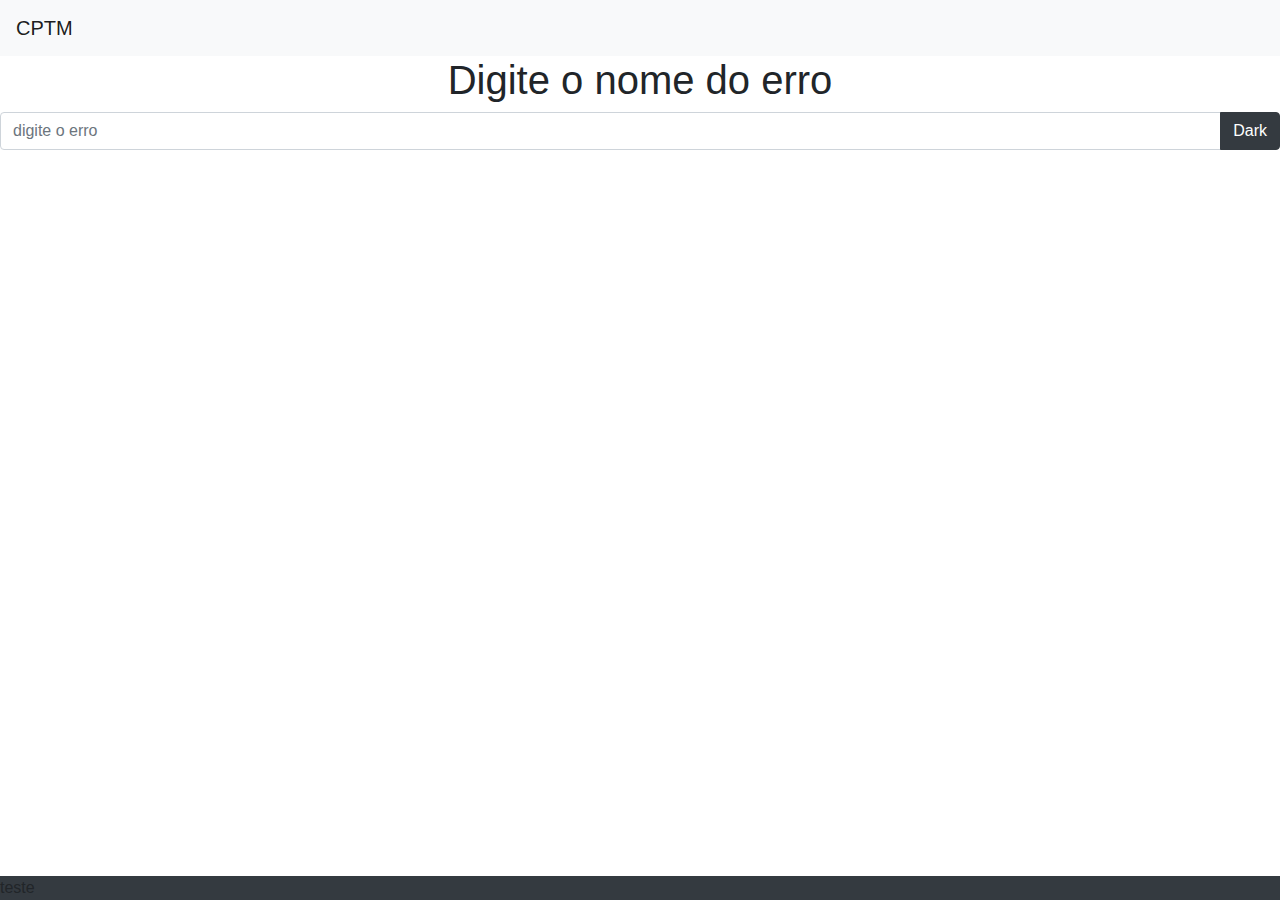
==== index.html @ 66029f65 "primeira atualização" ====
<!DOCTYPE html>
<html lang="en">
<head>
    <meta charset="UTF-8">
    <meta name="viewport" content="width=device-width, initial-scale=1.0">
    <title>teste</title>
   
    <link rel="stylesheet" href="./css/bootstrap.css">
    <link rel="stylesheet" href="./css/style.css">
</head>
<body>
  
  
    <nav class="navbar navbar-expand-lg navbar-light bg-light" >
        <a fon class="navbar-brand">CPTM</a>
    </nav>

    <div>
        <h1 class="text-center">Digite o nome do erro</h1>
    </div>



    <div class="input-group mb-3">
        <input id="ent" type="text" class="form-control" placeholder="digite o erro" aria-label="Recipient's username" aria-describedby="basic-addon2">
        <div class="input-group-append">
            <button id="botao" type="button" class="btn btn-dark">Dark</button>
        </div>
    </div>

    <div id="alerta">

    </div>

    


  

  
    <footer class="footer bg-dark">

        <div >
            teste
        </div>

    </footer>



  <script src="./js/bootstrap.js"></script>
  <script type="module" src="./js/index.js"></script>
  <script type="module" src="./js/arquivo.js"></script>
 
</body>
</html>
---- css/style.css ----
.footer {
    position:absolute;
    bottom:0;
    width:100%;
}
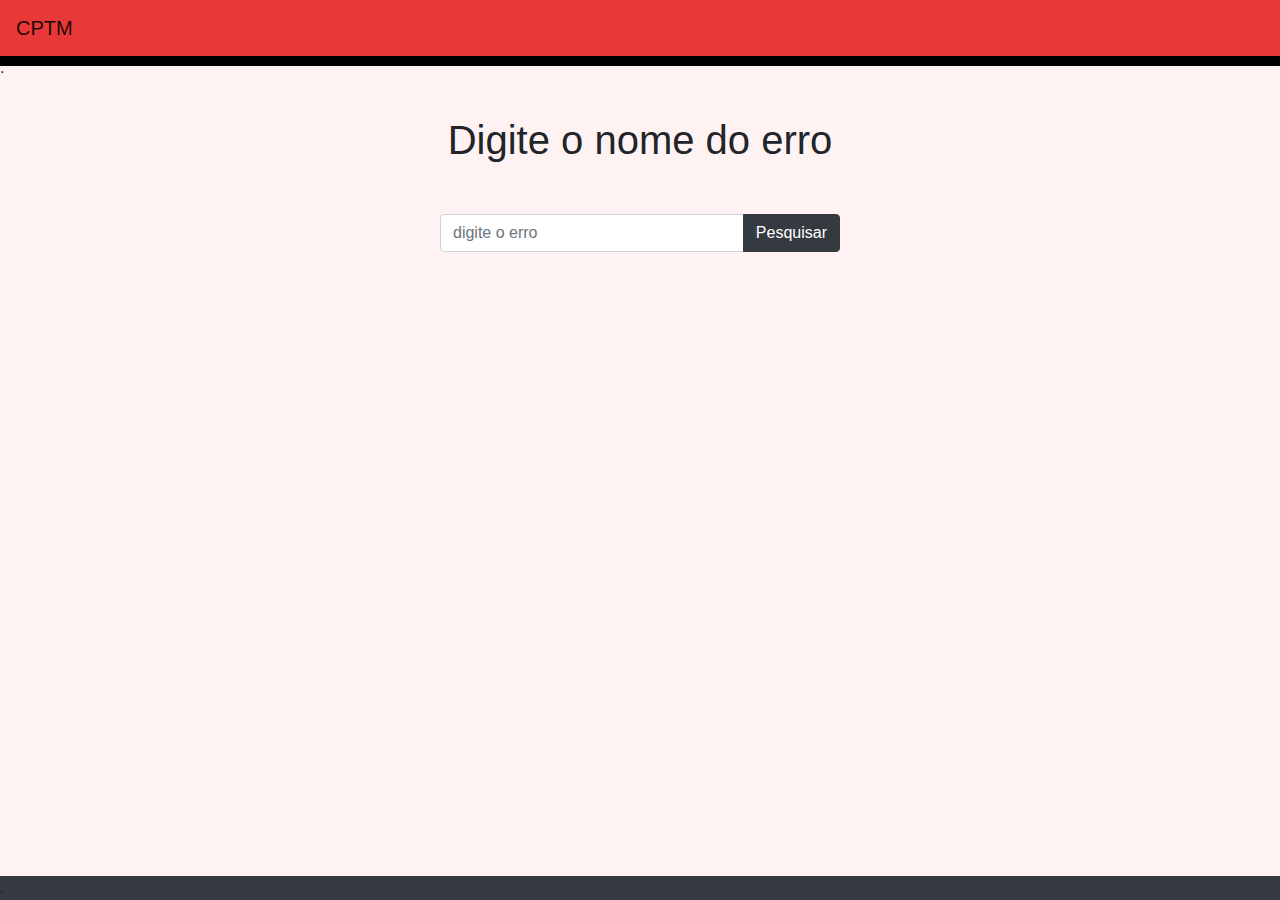
==== commit de4c26db: "atualizaçao de layout" ====
--- a/index.html
+++ b/index.html
@@ -11,20 +11,26 @@
 <body>
   
   
-    <nav class="navbar navbar-expand-lg navbar-light bg-light" >
+    <nav id="topo" class="navbar navbar-expand-lg navbar-light " >
         <a fon class="navbar-brand">CPTM</a>
     </nav>
 
-    <div>
+    <div class="faixa">
+     .
+    </div>
+    
+
+
+    <div id="titulo">
         <h1 class="text-center">Digite o nome do erro</h1>
     </div>
 
 
 
-    <div class="input-group mb-3">
+    <div id="pesquisador" class="input-group mb-3">
         <input id="ent" type="text" class="form-control" placeholder="digite o erro" aria-label="Recipient's username" aria-describedby="basic-addon2">
         <div class="input-group-append">
-            <button id="botao" type="button" class="btn btn-dark">Dark</button>
+            <button id="botao" type="button" class="btn btn-dark">Pesquisar</button>
         </div>
     </div>
 
@@ -32,16 +38,10 @@
 
     </div>
 
-    
-
-
-  
-
-  
     <footer class="footer bg-dark">
 
-        <div >
-            teste
+        <div  >
+            .
         </div>
 
     </footer>
--- a/css/style.css
+++ b/css/style.css
@@ -1,5 +1,44 @@
+body{
+    background-color: rgb(255, 242, 242);
+}
+
+
+#topo{
+    background-color: rgb(233, 56, 56);
+}
+
+.faixa{
+    background-color: black;
+    height: 10px;
+}
+
+
 .footer {
-    position:absolute;
-    bottom:0;
+  
+    position:fixed;
+    bottom: 0;
     width:100%;
+    margin-top: 20px;
 }
+
+
+#alerta {
+    margin-left: 20px;
+    margin-top: 100px;
+    margin-right: 20px;
+    margin-bottom: 100px;
+    max-height: 10px;
+
+}
+
+#titulo {
+    margin-top: 50px;
+}
+
+#pesquisador{
+   width: 400px;
+   margin: 0 auto;
+   margin-top: 50px;
+   
+}
+
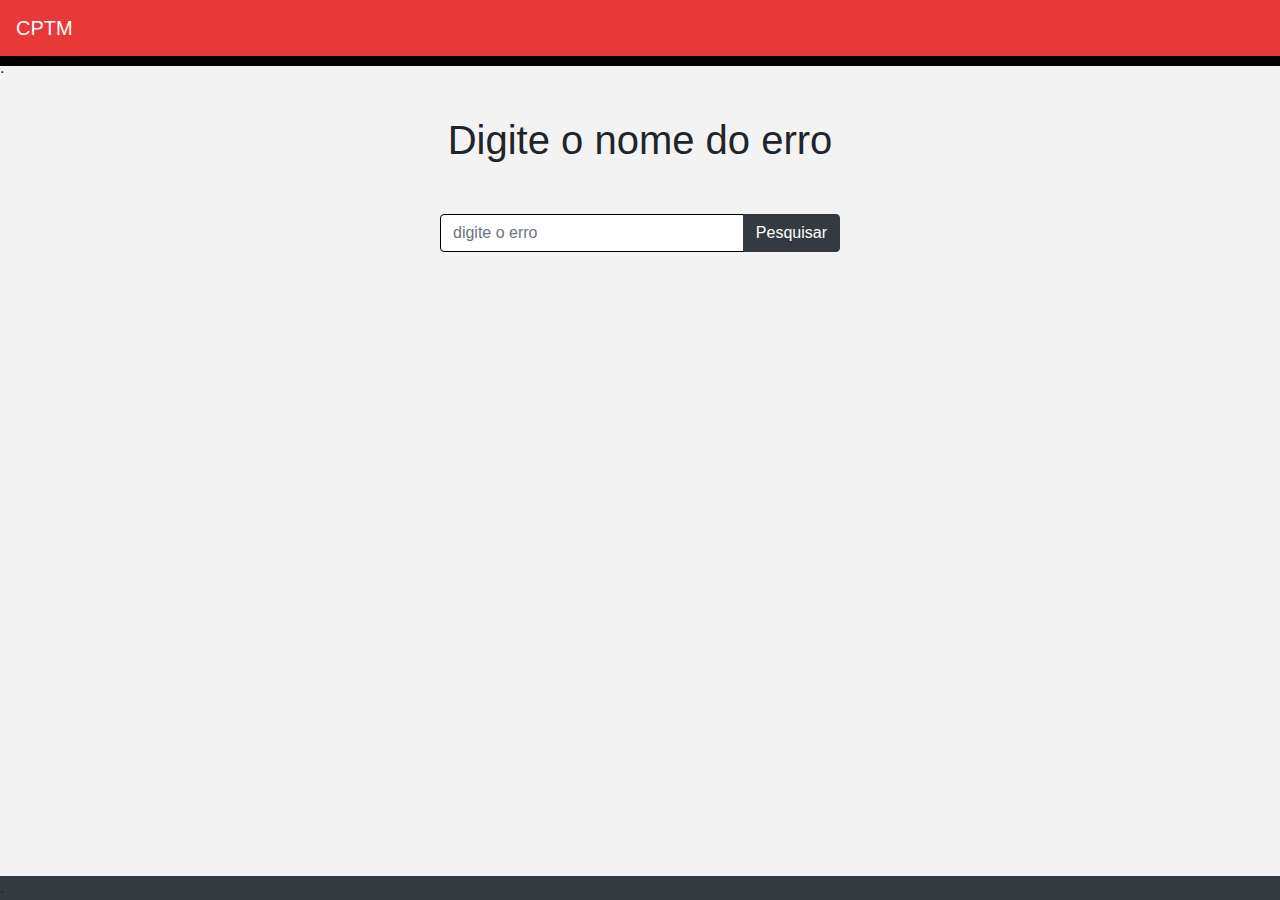
==== commit 9480d4ce: "atualizaçao" ====
--- a/index.html
+++ b/index.html
@@ -12,12 +12,16 @@
   
   
     <nav id="topo" class="navbar navbar-expand-lg navbar-light " >
-        <a fon class="navbar-brand">CPTM</a>
+        <a  class="navbar-brand" style="color:white;">CPTM</a>
     </nav>
+
+
 
     <div class="faixa">
      .
     </div>
+
+
     
 
 
@@ -28,7 +32,7 @@
 
 
     <div id="pesquisador" class="input-group mb-3">
-        <input id="ent" type="text" class="form-control" placeholder="digite o erro" aria-label="Recipient's username" aria-describedby="basic-addon2">
+        <input id="ent" type="text" class="form-control" placeholder="digite o erro" aria-label="Recipient's username" aria-describedby="basic-addon2" style="border-color: black;">
         <div class="input-group-append">
             <button id="botao" type="button" class="btn btn-dark">Pesquisar</button>
         </div>
--- a/css/style.css
+++ b/css/style.css
@@ -1,5 +1,5 @@
 body{
-    background-color: rgb(255, 242, 242);
+    background-color: rgb(243, 243, 243);
 }
 
 
@@ -10,6 +10,7 @@
 .faixa{
     background-color: black;
     height: 10px;
+   
 }
 
 
@@ -40,5 +41,8 @@
    margin: 0 auto;
    margin-top: 50px;
    
+   
 }
 
+
+
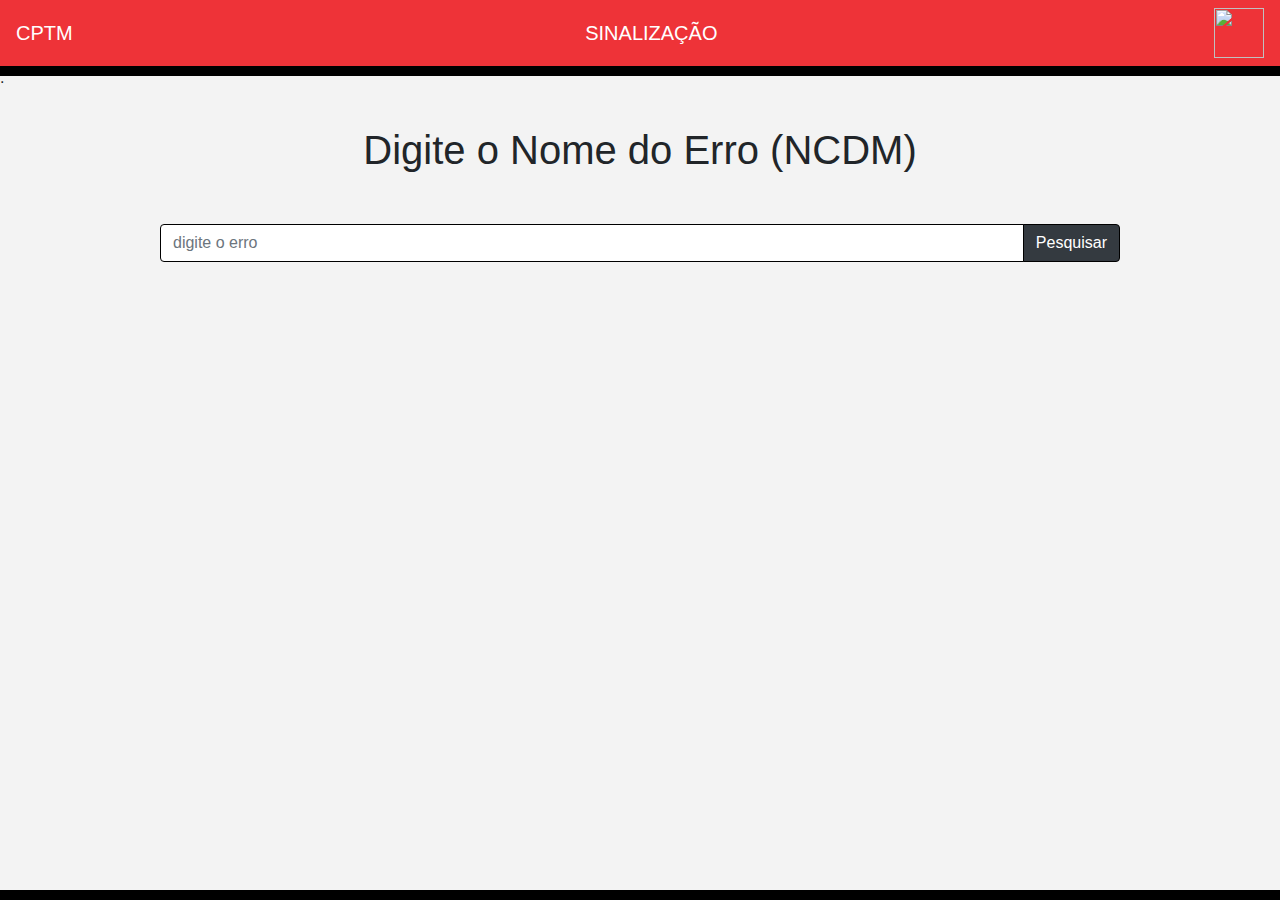
==== commit be60c831: "atualizaçao" ====
--- a/index.html
+++ b/index.html
@@ -3,6 +3,7 @@
 <head>
     <meta charset="UTF-8">
     <meta name="viewport" content="width=device-width, initial-scale=1.0">
+    <meta http-equiv="X-UA-Compatible" content="ie=edge" />
     <title>teste</title>
    
     <link rel="stylesheet" href="./css/bootstrap.css">
@@ -13,20 +14,16 @@
   
     <nav id="topo" class="navbar navbar-expand-lg navbar-light " >
         <a  class="navbar-brand" style="color:white;">CPTM</a>
+        <a  class="navbar-brand" id="cabeçalho">SINALIZAÇÃO</a>
+        <img src="./image/cptm 2.png" alt="">
     </nav>
 
-
-
     <div class="faixa">
-     .
+          .
     </div>
 
-
-    
-
-
     <div id="titulo">
-        <h1 class="text-center">Digite o nome do erro</h1>
+        <h1 class="text-center">Digite o Nome do Erro (NCDM)</h1>
     </div>
 
 
@@ -34,7 +31,7 @@
     <div id="pesquisador" class="input-group mb-3">
         <input id="ent" type="text" class="form-control" placeholder="digite o erro" aria-label="Recipient's username" aria-describedby="basic-addon2" style="border-color: black;">
         <div class="input-group-append">
-            <button id="botao" type="button" class="btn btn-dark">Pesquisar</button>
+            <button id="botao" type="button" class="btn btn-dark" style="border-color: black;">Pesquisar</button>
         </div>
     </div>
 
@@ -42,7 +39,7 @@
 
     </div>
 
-    <footer class="footer bg-dark">
+    <footer class="footer">
 
         <div  >
             .
--- a/css/style.css
+++ b/css/style.css
@@ -2,26 +2,35 @@
     background-color: rgb(243, 243, 243);
 }
 
+img{
+    width: 50px;
+    height: 50px;
+}
+
+#cabeçalho{
+    color: white;
+    margin: 0 auto;
+}
 
 #topo{
-    background-color: rgb(233, 56, 56);
+    background-color:#ee3338;
+    
 }
 
 .faixa{
     background-color: black;
-    height: 10px;
-   
+    height: 10px;  
 }
 
-
 .footer {
-  
+    
+    background-color: black;
+    height: 10px; 
     position:fixed;
     bottom: 0;
     width:100%;
     margin-top: 20px;
 }
-
 
 #alerta {
     margin-left: 20px;
@@ -37,10 +46,10 @@
 }
 
 #pesquisador{
-   width: 400px;
+   
    margin: 0 auto;
    margin-top: 50px;
-   
+   max-width: 75%;
    
 }
 
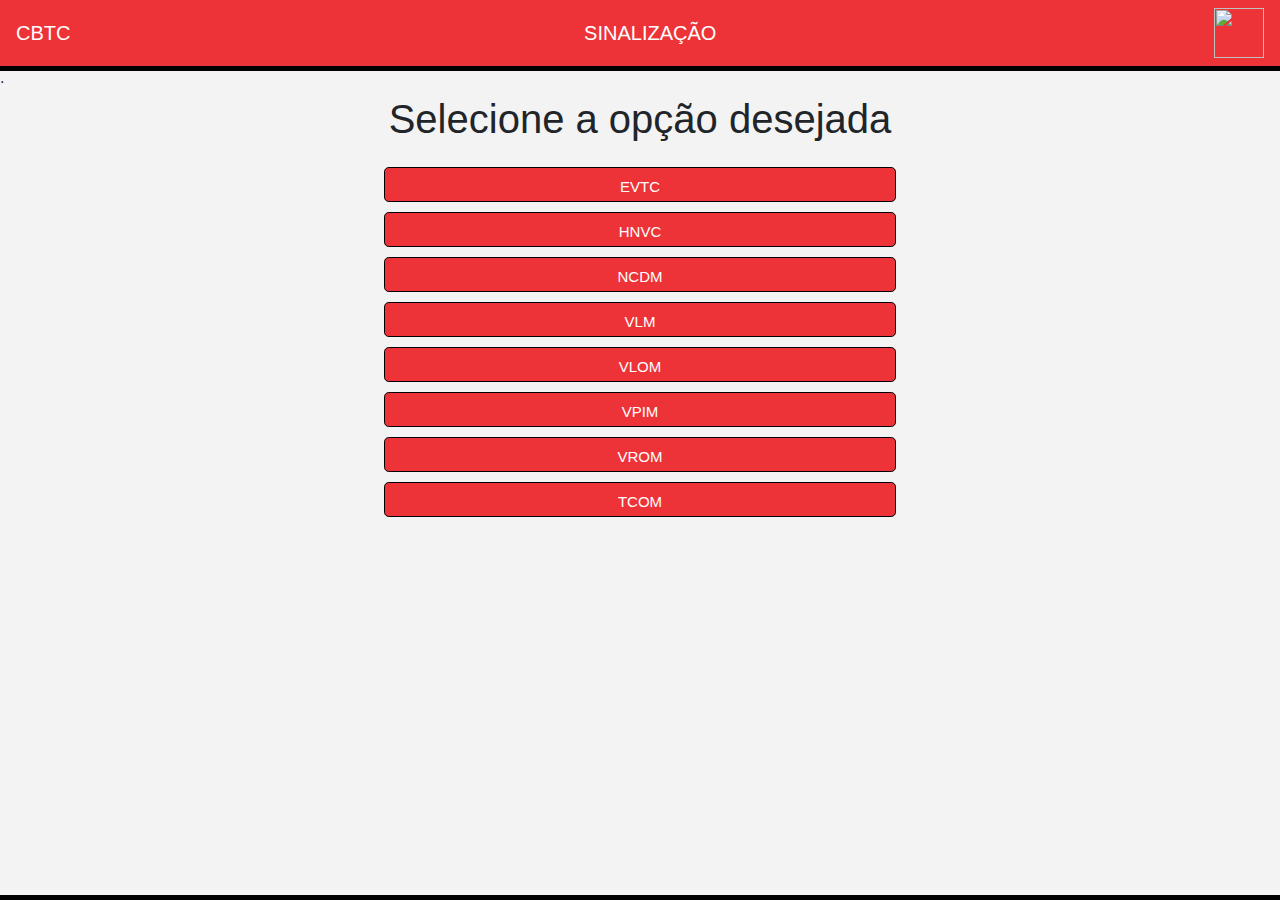
==== commit f5172051: "atualizaçao" ====
--- a/index.html
+++ b/index.html
@@ -6,14 +6,16 @@
     <meta http-equiv="X-UA-Compatible" content="ie=edge" />
     <title>teste</title>
    
+    <link rel="stylesheet" href="https://cdn.jsdelivr.net/npm/bootstrap@4.5.3/dist/css/bootstrap.min.css" integrity="sha384-TX8t27EcRE3e/ihU7zmQxVncDAy5uIKz4rEkgIXeMed4M0jlfIDPvg6uqKI2xXr2" crossorigin="anonymous">
     <link rel="stylesheet" href="./css/bootstrap.css">
     <link rel="stylesheet" href="./css/style.css">
+    
 </head>
 <body>
   
   
     <nav id="topo" class="navbar navbar-expand-lg navbar-light " >
-        <a  class="navbar-brand" style="color:white;">CPTM</a>
+        <a  class="navbar-brand" style="color:white;">CBTC</a>
         <a  class="navbar-brand" id="cabeçalho">SINALIZAÇÃO</a>
         <img src="./image/cptm 2.png" alt="">
     </nav>
@@ -22,22 +24,31 @@
           .
     </div>
 
-    <div id="titulo">
-        <h1 class="text-center">Digite o Nome do Erro (NCDM)</h1>
+    <div id="titulo" >
+        <h1 class="text-center mt-4 ">Selecione a opção desejada</h1>
     </div>
+    
+    <div class="mt-4">
+      
+      <div>
+        <button onclick="window.location.href='evtc.html'" id="seletor" type="button" class="btn  btn-lg btn-block " >EVTC</button>
+        <button onclick="window.location.href='hnvc.html'" id="seletor" type="button" class="btn  btn-lg btn-block ">HNVC</button>
+        <button onclick="window.location.href='ncdm.html'" id="seletor" type="button" class="btn  btn-lg btn-block" >NCDM</button>
+        <button onclick="window.location.href='vlm.html'" id="seletor" type="button" class="btn  btn-lg btn-block">VLM</button>
+      </div>
 
-
-
-    <div id="pesquisador" class="input-group mb-3">
-        <input id="ent" type="text" class="form-control" placeholder="digite o erro" aria-label="Recipient's username" aria-describedby="basic-addon2" style="border-color: black;">
-        <div class="input-group-append">
-            <button id="botao" type="button" class="btn btn-dark" style="border-color: black;">Pesquisar</button>
-        </div>
-    </div>
-
-    <div id="alerta">
+      <div>
+        <button onclick="window.location.href='vlm.html'" id="seletor" type="button" class="btn  btn-lg btn-block pd-2 col-1" >VLOM</button>
+        <button onclick="window.location.href='vpim.html'" id="seletor" type="button" class="btn  btn-lg btn-block col2">VPIM</button>
+        <button onclick="window.location.href='vrom.html'" id="seletor" type="button" class="btn  btn-lg btn-block">VROM</button>
+        <button onclick="window.location.href='tcom.html'" id="seletor" type="button" class="btn  btn-lg btn-block">TCOM</button>
+      </div>
+        
+        
 
     </div>
+    
+
 
     <footer class="footer">
 
@@ -49,9 +60,10 @@
 
 
 
-  <script src="./js/bootstrap.js"></script>
-  <script type="module" src="./js/index.js"></script>
-  <script type="module" src="./js/arquivo.js"></script>
- 
+  
+  
+  <script type="module" src="./arquivos/arquivo.js"></script>
+  <script src="https://code.jquery.com/jquery-3.5.1.slim.min.js" integrity="sha384-DfXdz2htPH0lsSSs5nCTpuj/zy4C+OGpamoFVy38MVBnE+IbbVYUew+OrCXaRkfj" crossorigin="anonymous"></script>
+ <script src="https://cdn.jsdelivr.net/npm/bootstrap@4.5.3/dist/js/bootstrap.bundle.min.js" integrity="sha384-ho+j7jyWK8fNQe+A12Hb8AhRq26LrZ/JpcUGGOn+Y7RsweNrtN/tE3MoK7ZeZDyx" crossorigin="anonymous"></script>
 </body>
 </html>--- a/css/style.css
+++ b/css/style.css
@@ -19,13 +19,13 @@
 
 .faixa{
     background-color: black;
-    height: 10px;  
+    height: 5px;  
 }
 
 .footer {
     
     background-color: black;
-    height: 10px; 
+    height: 5px; 
     position:fixed;
     bottom: 0;
     width:100%;
@@ -34,24 +34,54 @@
 
 #alerta {
     margin-left: 20px;
-    margin-top: 100px;
+    margin-top: 70px;
     margin-right: 20px;
-    margin-bottom: 100px;
-    max-height: 10px;
+    margin-bottom: 80px;
+    max-height: 100%;
 
 }
 
 #titulo {
     margin-top: 50px;
+    margin-left: 10px;
+    margin-right: 10px;
+    margin: 0 auto;
+    
 }
+
 
 #pesquisador{
    
    margin: 0 auto;
-   margin-top: 50px;
+   margin-top: 40px;
    max-width: 75%;
    
 }
 
+#seletor{
+
+    font-size: 15px;
+    border-color: black;
+    color: white;
+    background-color: #ee3338 ;
+    margin: 0 auto;
+    margin-top: 10px;
+    max-width: 40%;
+    height: 35px;
+    
+ }
+
+ #voltar{
+
+    font-size: 15px;
+    border-color: black;
+    color: white;
+    background-color:rgb(41, 172, 41) ;
+    margin: 0 auto;
+    max-width: 30%;
+    height: 35px;
+    
+ }
 
 
+
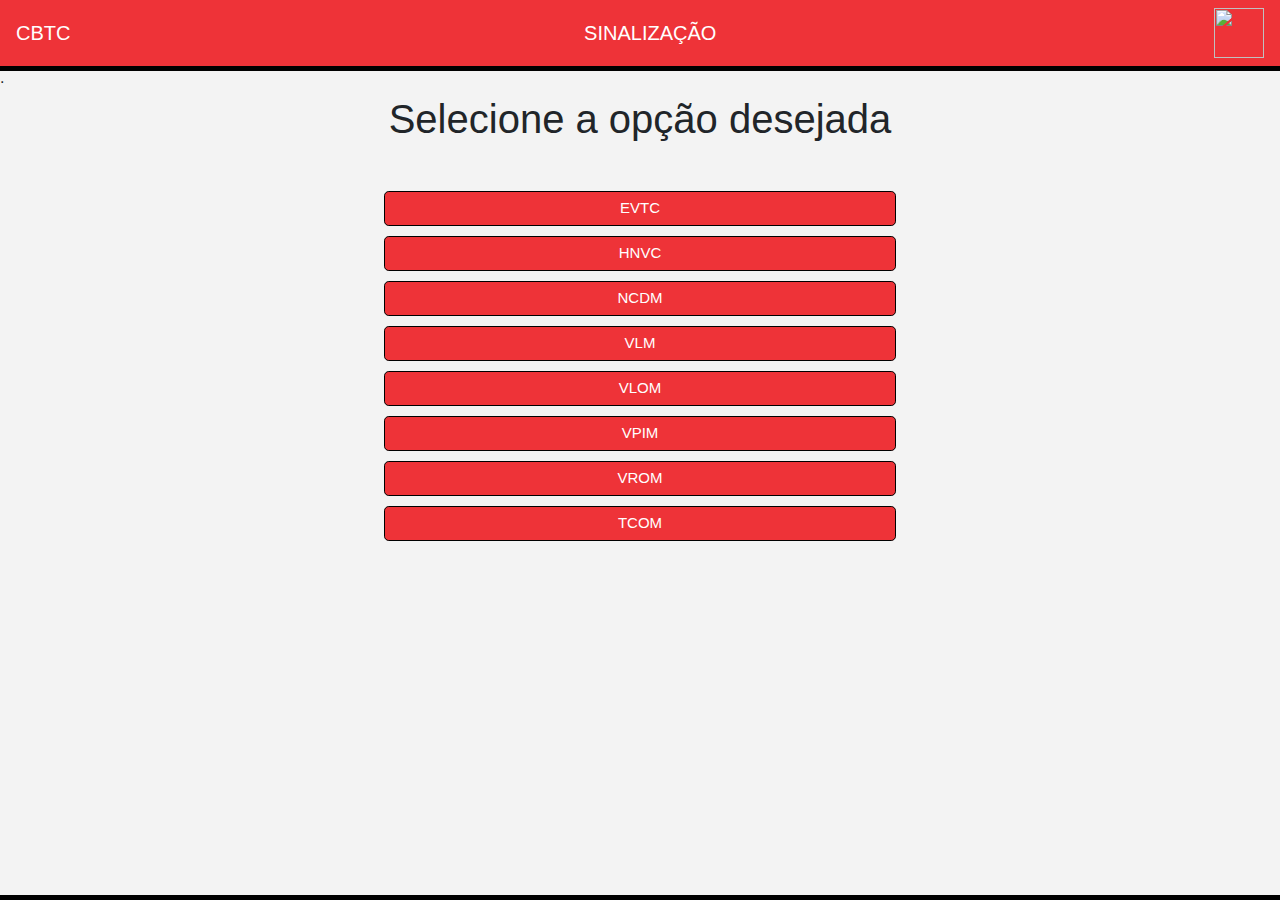
==== commit 0041c344: "atualização" ====
--- a/index.html
+++ b/index.html
@@ -28,7 +28,7 @@
         <h1 class="text-center mt-4 ">Selecione a opção desejada</h1>
     </div>
     
-    <div class="mt-4">
+    <div class="mt-5">
       
       <div>
         <button onclick="window.location.href='evtc.html'" id="seletor" type="button" class="btn  btn-lg btn-block " >EVTC</button>
@@ -38,7 +38,7 @@
       </div>
 
       <div>
-        <button onclick="window.location.href='vlm.html'" id="seletor" type="button" class="btn  btn-lg btn-block pd-2 col-1" >VLOM</button>
+        <button onclick="window.location.href='vlom.html'" id="seletor" type="button" class="btn  btn-lg btn-block pd-2 col-1" >VLOM</button>
         <button onclick="window.location.href='vpim.html'" id="seletor" type="button" class="btn  btn-lg btn-block col2">VPIM</button>
         <button onclick="window.location.href='vrom.html'" id="seletor" type="button" class="btn  btn-lg btn-block">VROM</button>
         <button onclick="window.location.href='tcom.html'" id="seletor" type="button" class="btn  btn-lg btn-block">TCOM</button>
@@ -63,7 +63,7 @@
   
   
   <script type="module" src="./arquivos/arquivo.js"></script>
-  <script src="https://code.jquery.com/jquery-3.5.1.slim.min.js" integrity="sha384-DfXdz2htPH0lsSSs5nCTpuj/zy4C+OGpamoFVy38MVBnE+IbbVYUew+OrCXaRkfj" crossorigin="anonymous"></script>
- <script src="https://cdn.jsdelivr.net/npm/bootstrap@4.5.3/dist/js/bootstrap.bundle.min.js" integrity="sha384-ho+j7jyWK8fNQe+A12Hb8AhRq26LrZ/JpcUGGOn+Y7RsweNrtN/tE3MoK7ZeZDyx" crossorigin="anonymous"></script>
+  <!-- <script src="https://code.jquery.com/jquery-3.5.1.slim.min.js" integrity="sha384-DfXdz2htPH0lsSSs5nCTpuj/zy4C+OGpamoFVy38MVBnE+IbbVYUew+OrCXaRkfj" crossorigin="anonymous"></script>
+ <script src="https://cdn.jsdelivr.net/npm/bootstrap@4.5.3/dist/js/bootstrap.bundle.min.js" integrity="sha384-ho+j7jyWK8fNQe+A12Hb8AhRq26LrZ/JpcUGGOn+Y7RsweNrtN/tE3MoK7ZeZDyx" crossorigin="anonymous"></script> -->
 </body>
 </html>--- a/css/style.css
+++ b/css/style.css
@@ -42,10 +42,8 @@
 }
 
 #titulo {
-    margin-top: 50px;
-    margin-left: 10px;
-    margin-right: 10px;
     margin: 0 auto;
+    max-width: 90%;
     
 }
 
@@ -68,6 +66,7 @@
     margin-top: 10px;
     max-width: 40%;
     height: 35px;
+    padding: 2px;
     
  }
 
@@ -80,8 +79,9 @@
     margin: 0 auto;
     max-width: 30%;
     height: 35px;
+    padding: 2px ;
     
  }
 
+ 
 
-
